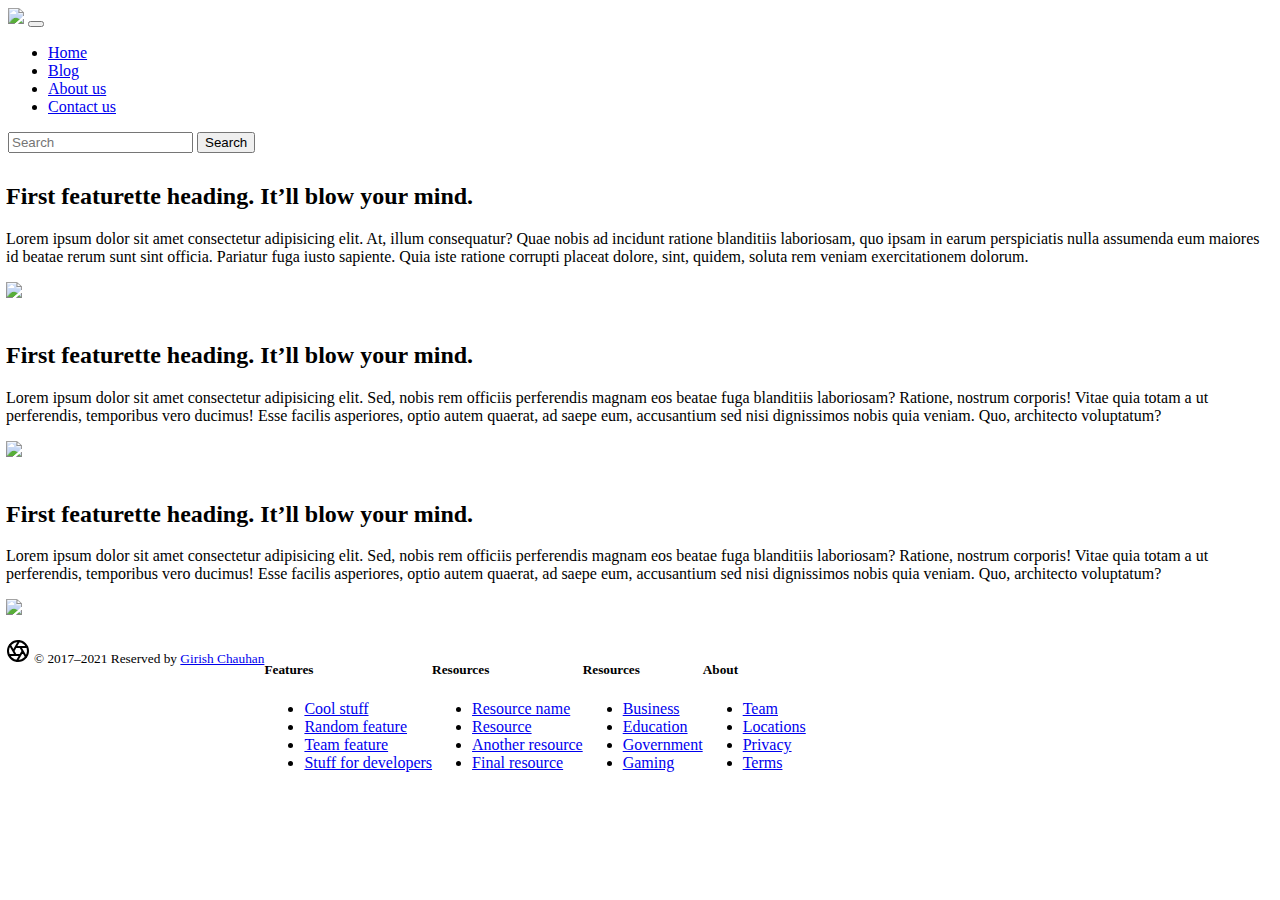
==== About.html @ fbe3fa65 "Add files via upload" ====
<!doctype html>
<html lang="en">

<head>
  <!-- Required meta tags -->
  <meta charset="utf-8">
  <meta name="viewport" content="width=device-width, initial-scale=1">

  <!-- Bootstrap CSS -->
  <link href="https://cdn.jsdelivr.net/npm/bootstrap@5.1.3/dist/css/bootstrap.min.css" rel="stylesheet"
    integrity="sha384-1BmE4kWBq78iYhFldvKuhfTAU6auU8tT94WrHftjDbrCEXSU1oBoqyl2QvZ6jIW3" crossorigin="anonymous">
  <link rel="stylesheet" href="style.css">

  <title>Bootstrap Website | About us</title>

</head>

<body>
  <!-- Navbar start here! -->
 <nav class="navbar navbar-expand-lg navbar-dark bg-dark">
    <div class="container-fluid">
      <a class="navbar-brand" href="/Bootstrap Website/index.html"><img class="logo" src="Img/logo.jpg"></a>
      <button class="navbar-toggler" type="button" data-bs-toggle="collapse" data-bs-target="#navbarSupportedContent"
        aria-controls="navbarSupportedContent" aria-expanded="false" aria-label="Toggle navigation">
        <span class="navbar-toggler-icon"></span>
      </button>
      <div class="collapse navbar-collapse" id="navbarSupportedContent">
        <ul class="navbar-nav me-auto mb-2 mb-lg-0">
          <li class="nav-item">
            <a class="nav-link" aria-current="page" href="index.html">Home</a>
          </li>
          <li class="nav-item">
            <a class="nav-link" href="Blog.html">Blog</a>
         </li>
          <li class="nav-item">
            <a class="nav-link active" href="About.html">About us</a>
          </li>
          <li class="nav-item">
            <a class="nav-link" href="Contact.html">Contact us</a>
          </li>
        </ul>
        <form class="d-flex">
          <input class="form-control me-2" type="search" placeholder="Search" aria-label="Search">
          <button class="btn btn-outline-success" type="submit">Search</button>
        </form>
      </div>
    </div>
  </nav>
  <!-- Navbar end here! -->

  <div class="container">
  <div class="row featurette d-flex juftify-content-center align-items-center">
    <div class="col-md-7">
      <h2 class="featurette-heading">First featurette heading. <span class="text-muted">It’ll blow your mind.</span></h2>
      <p class="lead">Lorem ipsum dolor sit amet consectetur adipisicing elit. At, illum consequatur? Quae nobis ad incidunt ratione blanditiis laboriosam, quo ipsam in earum perspiciatis nulla assumenda eum maiores id beatae rerum sunt sint officia. Pariatur fuga iusto sapiente. Quia iste ratione corrupti placeat dolore, sint, quidem, soluta rem veniam exercitationem dolorum.</p>
    </div>
    <div class="col-md-5">
        <img src="Img/photo3.jfif" class="bd-placeholder-img bd-placeholder-img-lg featurette-image img-fluid mx-auto" >

    </div>
  </div>
</div>

<div class="container">
    <div class="row featurette d-flex juftify-content-center align-items-center">
      <div class="col-md-7 order-md-1">
        <h2 class="featurette-heading">First featurette heading. <span class="text-muted">It’ll blow your mind.</span></h2>
        <p class="lead">Lorem ipsum dolor sit amet consectetur adipisicing elit. Sed, nobis rem officiis perferendis magnam eos beatae fuga blanditiis laboriosam? Ratione, nostrum corporis! Vitae quia totam a ut perferendis, temporibus vero ducimus! Esse facilis asperiores, optio autem quaerat, ad saepe eum, accusantium sed nisi dignissimos nobis quia veniam. Quo, architecto voluptatum?</p>
      </div>
      <div class="col-md-5">
          <img src="Img/photo6.jfif" class="bd-placeholder-img bd-placeholder-img-lg featurette-image img-fluid mx-auto" >
      </div>
    </div>
  </div>

  <div class="container">
    <div class="row featurette d-flex juftify-content-center align-items-center">
      <div class="col-md-7">
        <h2 class="featurette-heading">First featurette heading. <span class="text-muted">It’ll blow your mind.</span></h2>
        <p class="lead">Lorem ipsum dolor sit amet consectetur adipisicing elit. Sed, nobis rem officiis perferendis magnam eos beatae fuga blanditiis laboriosam? Ratione, nostrum corporis! Vitae quia totam a ut perferendis, temporibus vero ducimus! Esse facilis asperiores, optio autem quaerat, ad saepe eum, accusantium sed nisi dignissimos nobis quia veniam. Quo, architecto voluptatum?</p>
      </div>
      <div class="col-md-5">
          <img src="Img/photo5.jfif" class="bd-placeholder-img bd-placeholder-img-lg featurette-image img-fluid mx-auto" >
      </div>
    </div>
  </div>

   <!-- Footer start here! -->
   <footer class="container py-5">
    <div class="row">
      <div class="col-12 col-md">
        <svg xmlns="http://www.w3.org/2000/svg" width="24" height="24" fill="none" stroke="currentColor" stroke-linecap="round" stroke-linejoin="round" stroke-width="2" class="d-block mb-2" role="img" viewBox="0 0 24 24"><title>Product</title><circle cx="12" cy="12" r="10"></circle><path d="M14.31 8l5.74 9.94M9.69 8h11.48M7.38 12l5.74-9.94M9.69 16L3.95 6.06M14.31 16H2.83m13.79-4l-5.74 9.94"></path></svg>
        <small class="d-block mb-3 text-muted">© 2017–2021 Reserved by <a href="https://www.linkedin.com/in/imgirishchauhan/">Girish Chauhan</a></small>
      </div>
      <div class="col-6 col-md">
        <h5>Features</h5>
        <ul class="list-unstyled text-small">
          <li><a class="link-secondary" href="#">Cool stuff</a></li>
          <li><a class="link-secondary" href="#">Random feature</a></li>
          <li><a class="link-secondary" href="#">Team feature</a></li>
          <li><a class="link-secondary" href="#">Stuff for developers</a></li>
                    </ul>
      </div>
      <div class="col-6 col-md">
        <h5>Resources</h5>
        <ul class="list-unstyled text-small">
          <li><a class="link-secondary" href="#">Resource name</a></li>
          <li><a class="link-secondary" href="#">Resource</a></li>
          <li><a class="link-secondary" href="#">Another resource</a></li>
          <li><a class="link-secondary" href="#">Final resource</a></li>
        </ul>
      </div>
      <div class="col-6 col-md">
        <h5>Resources</h5>
        <ul class="list-unstyled text-small">
          <li><a class="link-secondary" href="#">Business</a></li>
          <li><a class="link-secondary" href="#">Education</a></li>
          <li><a class="link-secondary" href="#">Government</a></li>
          <li><a class="link-secondary" href="#">Gaming</a></li>
        </ul>
      </div>
      <div class="col-6 col-md">
        <h5>About</h5>
        <ul class="list-unstyled text-small">
          <li><a class="link-secondary" href="#">Team</a></li>
          <li><a class="link-secondary" href="#">Locations</a></li>
          <li><a class="link-secondary" href="#">Privacy</a></li>
          <li><a class="link-secondary" href="#">Terms</a></li>
        </ul>
      </div>
    </div>
  </footer>
<!-- Footer end here! -->
 <!-- Optional JavaScript; choose one of the two! -->

  <!-- Option 1: Bootstrap Bundle with Popper -->
  <script src="https://cdn.jsdelivr.net/npm/bootstrap@5.1.3/dist/js/bootstrap.bundle.min.js"
    integrity="sha384-ka7Sk0Gln4gmtz2MlQnikT1wXgYsOg+OMhuP+IlRH9sENBO0LRn5q+8nbTov4+1p"
    crossorigin="anonymous"></script>

  <!-- Option 2: Separate Popper and Bootstrap JS -->
  <!--
    <script src="https://cdn.jsdelivr.net/npm/@popperjs/core@2.10.2/dist/umd/popper.min.js" integrity="sha384-7+zCNj/IqJ95wo16oMtfsKbZ9ccEh31eOz1HGyDuCQ6wgnyJNSYdrPa03rtR1zdB" crossorigin="anonymous"></script>
    <script src="https://cdn.jsdelivr.net/npm/bootstrap@5.1.3/dist/js/bootstrap.min.js" integrity="sha384-QJHtvGhmr9XOIpI6YVutG+2QOK9T+ZnN4kzFN1RtK3zEFEIsxhlmWl5/YESvpZ13" crossorigin="anonymous"></script>
    -->
</body>
</html>
---- style.css ----
.logo {
    height: 10vh;
    
}

.container {
    padding: 10px;
}



.row {
    --bs-gutter-x: 1.5rem;
    --bs-gutter-y: 0;
    display: flex;
    flex-wrap: wrap;
    margin-top: calc(-1 * var(--bs-gutter-y));
    margin-right: calc(-.5 * var(--bs-gutter-x));
    margin-left: calc(-.5 * var(--bs-gutter-x));
}
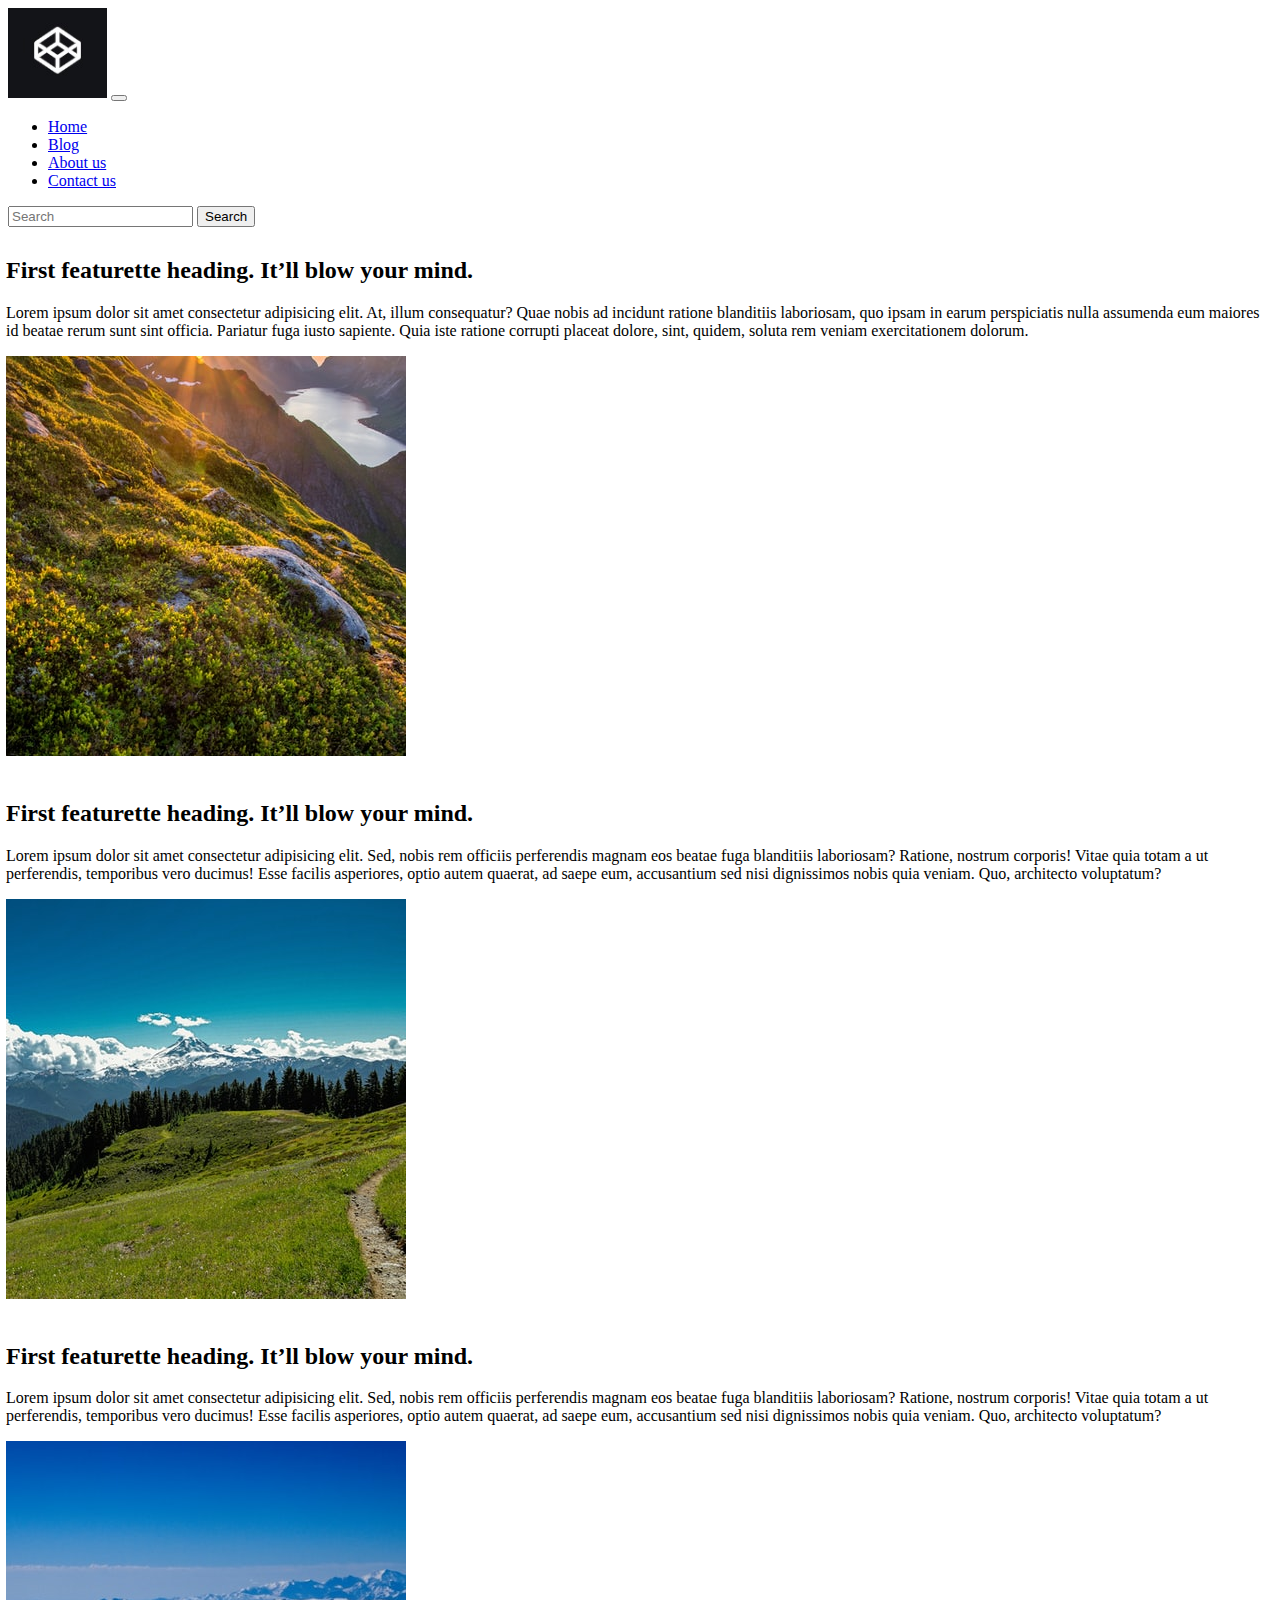
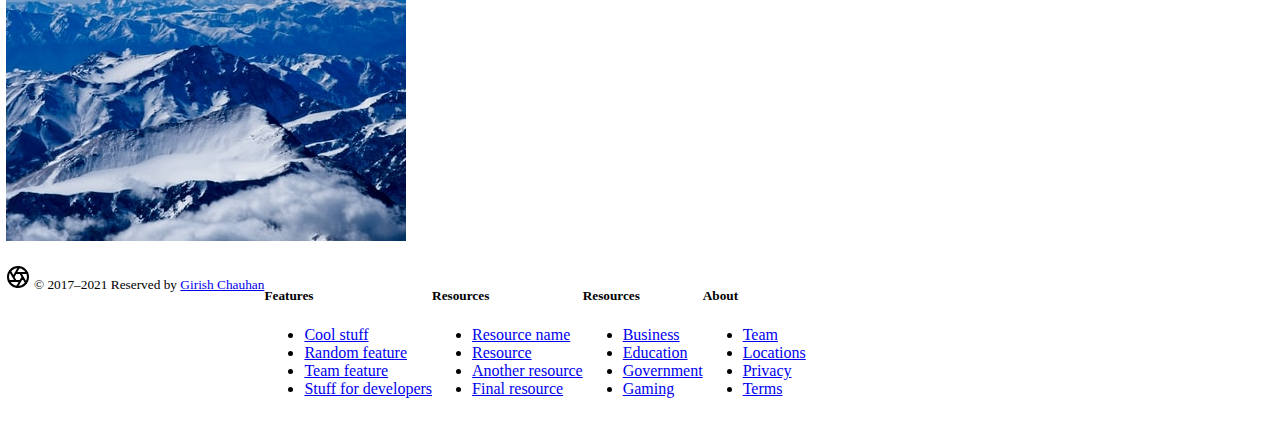
==== commit aa6095a0: "Update About.html" ====
--- a/About.html
+++ b/About.html
@@ -19,7 +19,7 @@
   <!-- Navbar start here! -->
  <nav class="navbar navbar-expand-lg navbar-dark bg-dark">
     <div class="container-fluid">
-      <a class="navbar-brand" href="/Bootstrap Website/index.html"><img class="logo" src="Img/logo.jpg"></a>
+      <a class="navbar-brand" href="/Bootstrap Website/index.html"><img class="logo" src="logo.jpg"></a>
       <button class="navbar-toggler" type="button" data-bs-toggle="collapse" data-bs-target="#navbarSupportedContent"
         aria-controls="navbarSupportedContent" aria-expanded="false" aria-label="Toggle navigation">
         <span class="navbar-toggler-icon"></span>
@@ -55,7 +55,7 @@
       <p class="lead">Lorem ipsum dolor sit amet consectetur adipisicing elit. At, illum consequatur? Quae nobis ad incidunt ratione blanditiis laboriosam, quo ipsam in earum perspiciatis nulla assumenda eum maiores id beatae rerum sunt sint officia. Pariatur fuga iusto sapiente. Quia iste ratione corrupti placeat dolore, sint, quidem, soluta rem veniam exercitationem dolorum.</p>
     </div>
     <div class="col-md-5">
-        <img src="Img/photo3.jfif" class="bd-placeholder-img bd-placeholder-img-lg featurette-image img-fluid mx-auto" >
+        <img src="photo3.jfif" class="bd-placeholder-img bd-placeholder-img-lg featurette-image img-fluid mx-auto" >
 
     </div>
   </div>
@@ -68,7 +68,7 @@
         <p class="lead">Lorem ipsum dolor sit amet consectetur adipisicing elit. Sed, nobis rem officiis perferendis magnam eos beatae fuga blanditiis laboriosam? Ratione, nostrum corporis! Vitae quia totam a ut perferendis, temporibus vero ducimus! Esse facilis asperiores, optio autem quaerat, ad saepe eum, accusantium sed nisi dignissimos nobis quia veniam. Quo, architecto voluptatum?</p>
       </div>
       <div class="col-md-5">
-          <img src="Img/photo6.jfif" class="bd-placeholder-img bd-placeholder-img-lg featurette-image img-fluid mx-auto" >
+          <img src="photo6.jfif" class="bd-placeholder-img bd-placeholder-img-lg featurette-image img-fluid mx-auto" >
       </div>
     </div>
   </div>
@@ -80,7 +80,7 @@
         <p class="lead">Lorem ipsum dolor sit amet consectetur adipisicing elit. Sed, nobis rem officiis perferendis magnam eos beatae fuga blanditiis laboriosam? Ratione, nostrum corporis! Vitae quia totam a ut perferendis, temporibus vero ducimus! Esse facilis asperiores, optio autem quaerat, ad saepe eum, accusantium sed nisi dignissimos nobis quia veniam. Quo, architecto voluptatum?</p>
       </div>
       <div class="col-md-5">
-          <img src="Img/photo5.jfif" class="bd-placeholder-img bd-placeholder-img-lg featurette-image img-fluid mx-auto" >
+          <img src="photo5.jfif" class="bd-placeholder-img bd-placeholder-img-lg featurette-image img-fluid mx-auto" >
       </div>
     </div>
   </div>
@@ -144,4 +144,4 @@
     <script src="https://cdn.jsdelivr.net/npm/bootstrap@5.1.3/dist/js/bootstrap.min.js" integrity="sha384-QJHtvGhmr9XOIpI6YVutG+2QOK9T+ZnN4kzFN1RtK3zEFEIsxhlmWl5/YESvpZ13" crossorigin="anonymous"></script>
     -->
 </body>
-</html>+</html>
